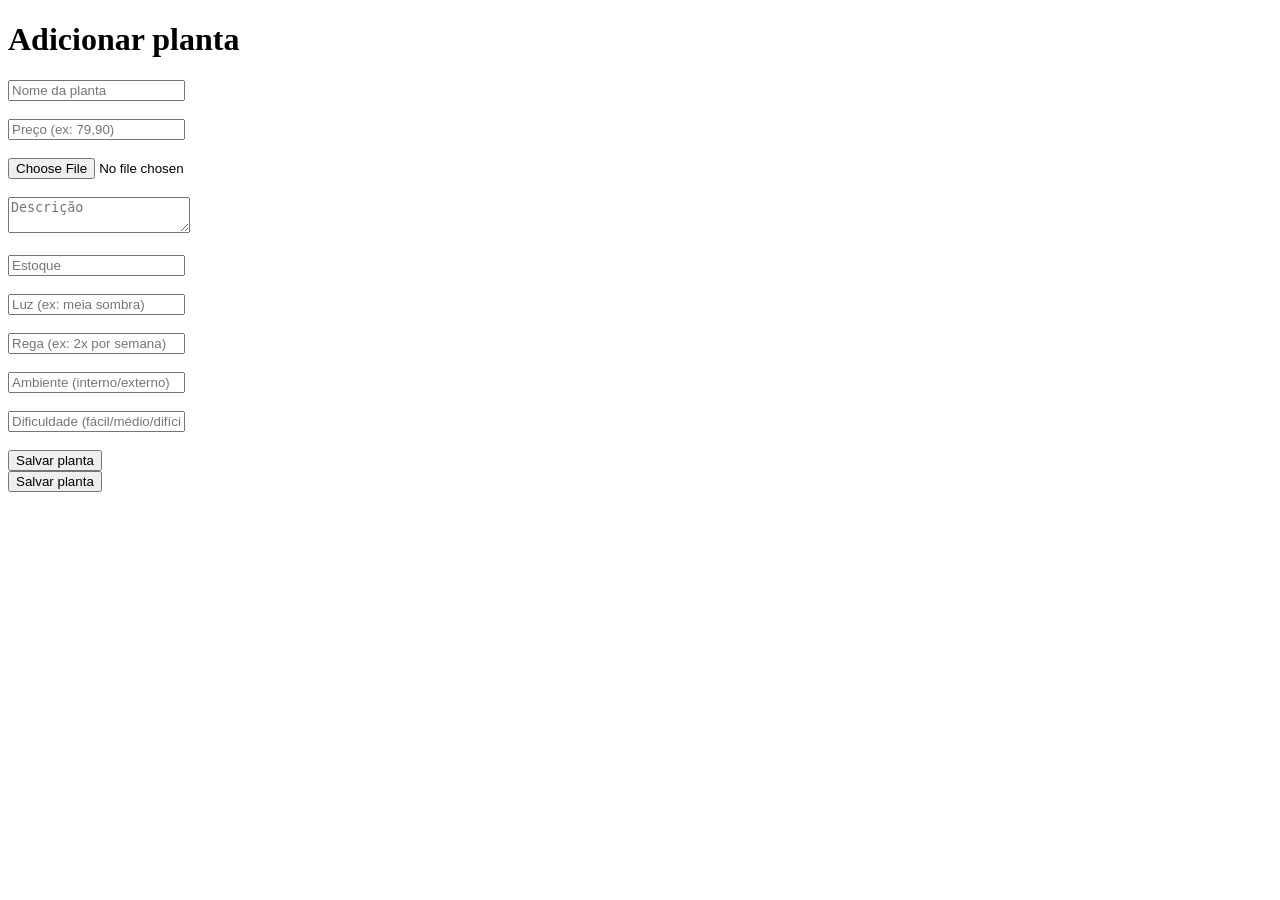
==== templates/admin_adicionar.html @ ce9c0988 "atualizacoes no site" ====
<!DOCTYPE html>
<html lang="pt-BR">
<head>
    <meta charset="UTF-8">
    <meta name="viewport" content="width=device-width, initial-scale=1.0">
    <title>Adicionar planta</title>
</head>
<body>
    <h1>Adicionar planta</h1>

    <form method="POST" enctype="multipart/form-data">

    <input type="text" name="nome" placeholder="Nome da planta" required><br><br>

    <input type="text" name="preco" placeholder="Preço (ex: 79,90)" required><br><br>

    <!-- 🔴 SÓ AQUI é file -->
    <input type="file" name="image" required><br><br>

    <textarea name="descricao" placeholder="Descrição" required></textarea><br><br>

    <input type="number" name="estoque" placeholder="Estoque" required><br><br>

    <input type="text" name="luz" placeholder="Luz (ex: meia sombra)" required><br><br>

    <input type="text" name="rega" placeholder="Rega (ex: 2x por semana)" required><br><br>

    <input type="text" name="ambiente" placeholder="Ambiente (interno/externo)" required><br><br>

    <input type="text" name="dificuldade" placeholder="Dificuldade (fácil/médio/difícil)" required><br><br>

    <button type="submit">Salvar planta</button>

</form>

        <button type="submit">Salvar planta</button>

  
    </form>
</body>
</html>
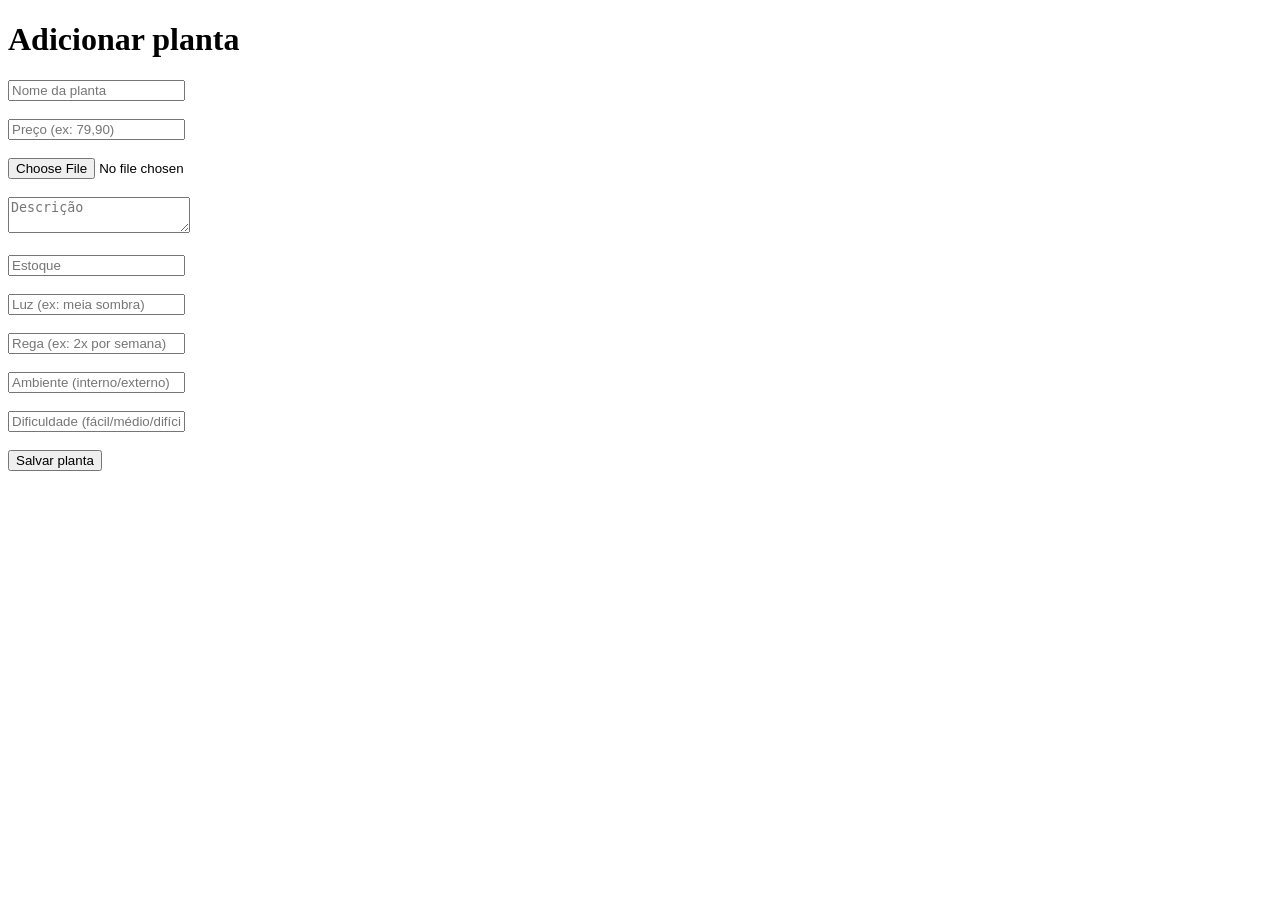
==== commit 41b91b73: "update: banco supabase + layout imagens" ====
--- a/templates/admin_adicionar.html
+++ b/templates/admin_adicionar.html
@@ -32,10 +32,5 @@
     <button type="submit">Salvar planta</button>
 
 </form>
-
-        <button type="submit">Salvar planta</button>
-
-  
-    </form>
 </body>
 </html>
